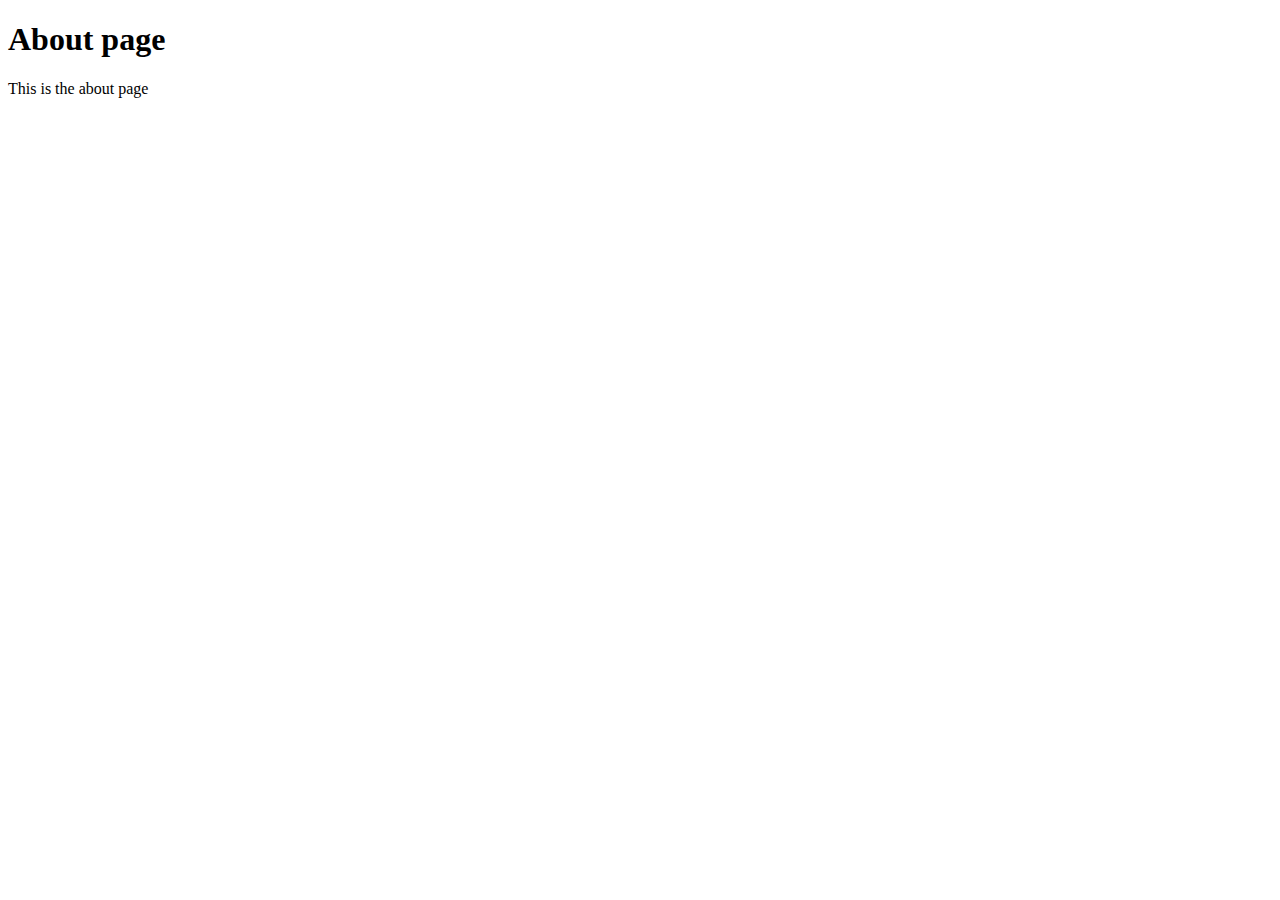
==== about.html @ e8f15cad "Added about & projects pages and the start of a navbar - pre styling" ====
<!DOCTYPE html>
<html lang="en">
<head>
    <meta charset="UTF-8">
    <meta name="viewport" content="width=device-width, initial-scale=1.0">
    <title>About page</title>
</head>
<body>
    <h1>About page</h1>
    <p>This is the about page</p>
    
</body>
</html>
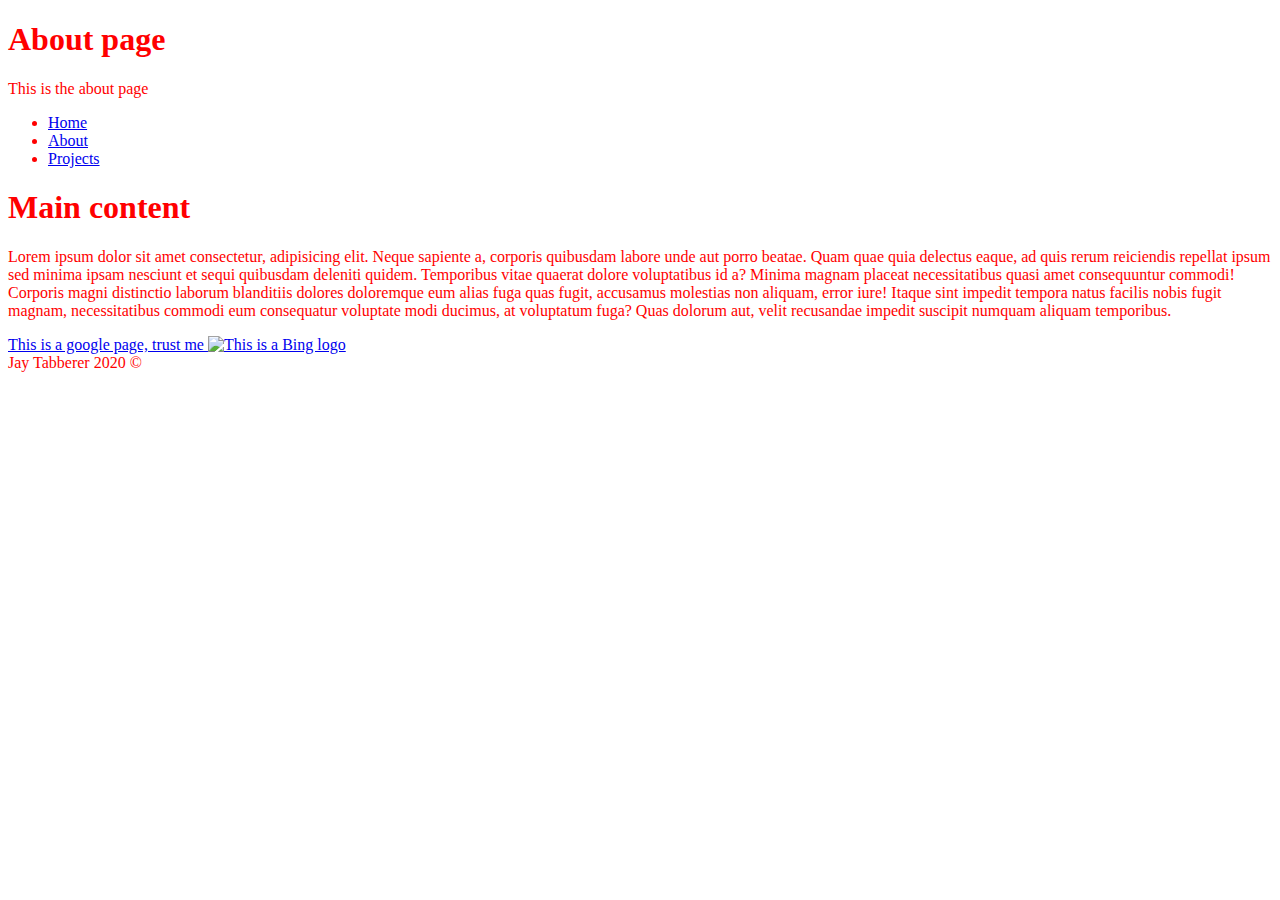
==== commit ffeb8355: "adding navbar to pages and basic html structure" ====
--- a/about.html
+++ b/about.html
@@ -3,11 +3,42 @@
 <head>
     <meta charset="UTF-8">
     <meta name="viewport" content="width=device-width, initial-scale=1.0">
+    <link rel="stylesheet" href="css/style.css"> 
     <title>About page</title>
 </head>
 <body>
     <h1>About page</h1>
     <p>This is the about page</p>
+
+    <div class="navbar">
+        <!--div.navbar-->
+        <ul>
+            <li><a href="index.html">Home</a></li>
+            <li><a href="about.html">About</a></li>
+            <li><a href="projects.html">Projects</a></li>
+            <!--shift + option + down will copy the line-->
+
+        </ul>
+    </div>
+
+    <div class="mainContent">
+        <!--div.navbar-->
+        <h1>Main content</h1>
+        <p>Lorem ipsum dolor sit amet consectetur, adipisicing elit. Neque sapiente a, corporis quibusdam labore unde aut porro beatae. Quam quae quia delectus eaque, ad quis rerum reiciendis repellat ipsum sed minima ipsam nesciunt et sequi quibusdam deleniti quidem. Temporibus vitae quaerat dolore voluptatibus id a? Minima magnam placeat necessitatibus quasi amet consequuntur commodi! Corporis magni distinctio laborum blanditiis dolores doloremque eum alias fuga quas fugit, accusamus molestias non aliquam, error iure! Itaque sint impedit tempora natus facilis nobis fugit magnam, necessitatibus commodi eum consequatur voluptate modi ducimus, at voluptatum fuga? Quas dolorum aut, velit recusandae impedit suscipit numquam aliquam temporibus.</p>
+    </div>
+
+
+    <a href="https://bing.com" target="_blank">This is a google page, trust me
+        <img src="https://searchengineland.com/figz/wp-content/seloads/2018/02/bing-teal-logo-wordmark3-1920-800x450.png" alt="This is a Bing logo">
+    </a>
+    <!-- href = an attribute of tag.-->
+    <!--Image tag inside the anchor <a> tag will make the above image clickable-->
+
+
+    <div class="footer">
+        <!--div.footer-->
+        Jay Tabberer 2020 &copy;
+    </div>
     
 </body>
 </html>
--- a/css/style.css
+++ b/css/style.css
@@ -0,0 +1,3 @@
+body {
+    color: red;
+}